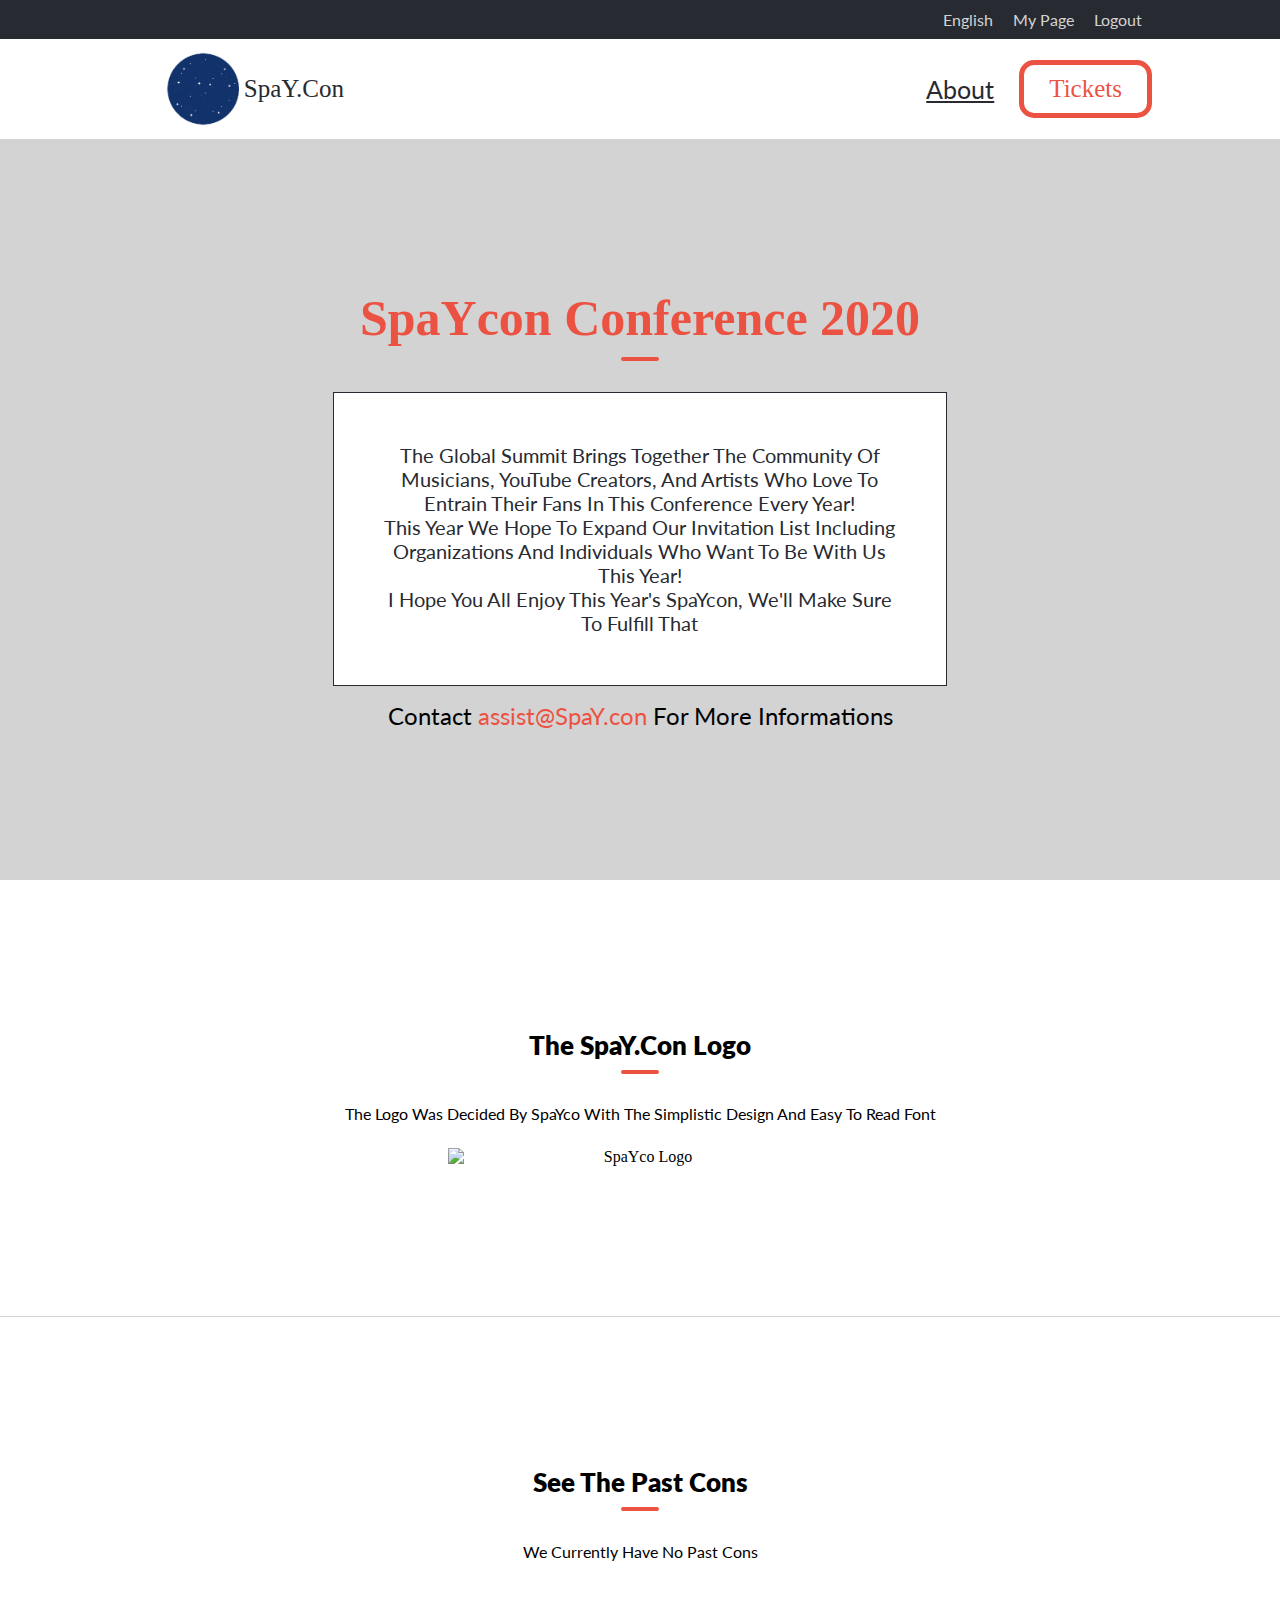
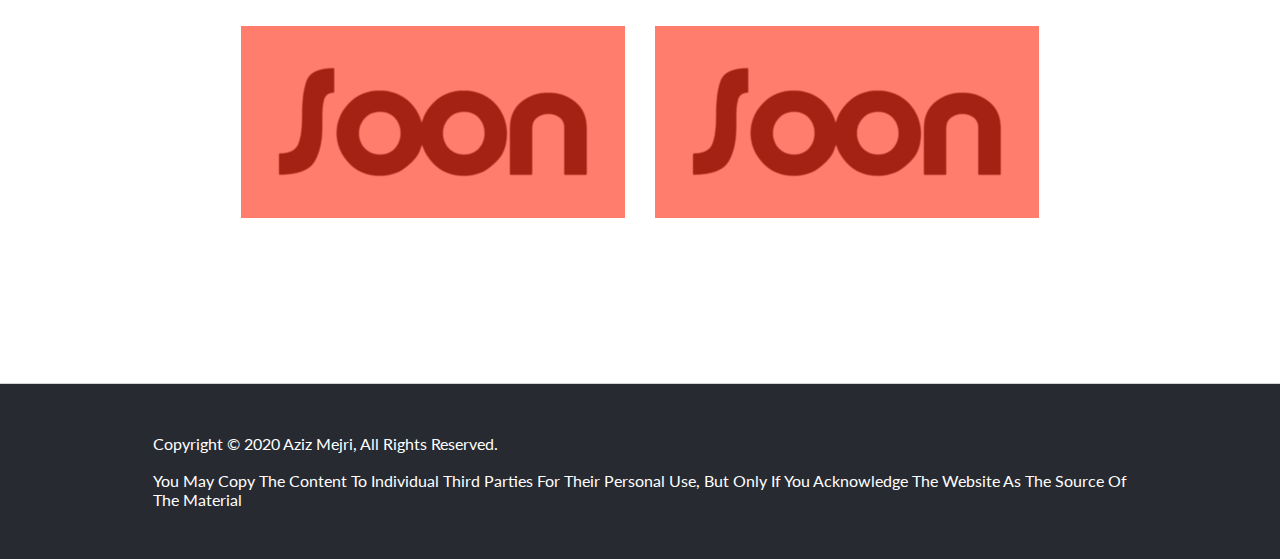
==== about.html @ fc978258 "added content to the about page" ====
<!DOCTYPE html>
<html lang="en">

<head>
    <meta charset="UTF-8">
    <meta name="viewport" content="width=device-width, initial-scale=1.0">
    <title>SpaY.con - About Page</title>
    <link rel="stylesheet" href="./media/main.css">
    <link rel="stylesheet" href="./media/about.css">
</head>

<body>
    <!-- Header -->
    <header>
        <a href="#">
            <i class="fab fa-facebook-square"></i>
        </a>
        <a href="#">
            <i class="fab fa-twitter"></i>
        </a>
        <a href="#">English</a>
        <a href="#">My Page</a>
        <a href="#">Logout</a>
    </header>
    <!-- Navigation Bar -->
    <nav>
        <div>
            <a href="./index.html"><img src="./media/logo.gif" alt="">
                <p>SpaY.con</p>
            </a>
        </div>
        <div class="nav-links">
            <a class="nav-about" href="./about.html">about</a>
            <a class="nav-tickets" href="./tickets.html">Tickets</a>
        </div>
    </nav>
    <!-- Main Section -->
    <main>
        <div class="about-container">
            <div class="title">
                <h1>SpaYcon Conference 2020</h1>
                <hr>
            </div>
            <div class="about-text">
                <p>
                    The Global Summit brings together the community of Musicians, YouTube Creators, and Artists who love
                    to entrain their fans in this conference every year!
                    <br>
                    This year we hope to expand our invitation list including organizations and individuals who want to
                    be with us this year!
                    <br>
                    I hope you all enjoy this year's SpaYcon, we'll make sure to fulfill that
                </p>
            </div>
            <p>Contact <a href="mailto:assist@SpaY.con" target="_blank" rel="noopener noreferrer">assist@SpaY.con</a>
                for more informations</p>
        </div>
        <div class="logo-about">
            <div class="title">
                <h3>The SpaY.con Logo</h3>
                <hr>
            </div>
            <p>The Logo was decided by SpaYco with the simplistic design and easy to read font</p>
            <img src="./media/SpaY.coDark.png" alt="SpaYco Logo">
        </div>
        <div id="past-cons">
            <div class="title">
                <h3>See The Past Cons</h3>
                <hr>
            </div>
            <p>We Currently have no past cons</p>
            <div id="past-cards">
                <a href="#">
                <img src="./media/soon.png" alt="SpaYco Logo">
                <div class="orange"></div>
                </a>
                <a href="#">
                <img src="./media/soon.png" alt="SpaYco Logo">
                <div class="orange"></div>
                </a>
            </div>
        </div>
    </main>
    <!-- Footer -->
    <footer>
        <img src="./media/SpaY.co.png" alt="">
        <div>
            <p>Copyright © 2020 Aziz Mejri, All rights reserved. </p>
            <br>
            <p>You may copy the content to individual third parties for their personal use, but only if you acknowledge
                the website as the source of the material</p>
        </div>
    </footer>
    <!-- FontAwesome script for icons -->
    <script src="https://kit.fontawesome.com/e966a3bd22.js" crossorigin="anonymous"></script>
</body>

</html>
---- media/main.css ----
@import url("https://fonts.googleapis.com/css?family=Lato&display=swap");
@font-face {
  font-family: "COCOGOOSE";
  src: url("//db.onlinewebfonts.com/t/d14035f6b1afeabafbee4abb2ebf0fc6.eot");
  src: url("//db.onlinewebfonts.com/t/d14035f6b1afeabafbee4abb2ebf0fc6.eot?#iefix") format("embedded-opentype"), url("//db.onlinewebfonts.com/t/d14035f6b1afeabafbee4abb2ebf0fc6.woff2") format("woff2"), url("//db.onlinewebfonts.com/t/d14035f6b1afeabafbee4abb2ebf0fc6.woff") format("woff"), url("//db.onlinewebfonts.com/t/d14035f6b1afeabafbee4abb2ebf0fc6.ttf") format("truetype"), url("//db.onlinewebfonts.com/t/d14035f6b1afeabafbee4abb2ebf0fc6.svg#COCOGOOSE") format("svg");
}

* {
  margin: 0;
  padding: 0;
  -webkit-box-sizing: border-box;
          box-sizing: border-box;
  text-transform: capitalize;
}

body {
  background: #D3D3D3;
}

body .title {
  margin-bottom: 3%;
  display: -webkit-box;
  display: -ms-flexbox;
  display: flex;
  -webkit-box-pack: center;
      -ms-flex-pack: center;
          justify-content: center;
  -webkit-box-align: center;
      -ms-flex-align: center;
          align-items: center;
  -webkit-box-orient: vertical;
  -webkit-box-direction: normal;
      -ms-flex-direction: column;
          flex-direction: column;
}

body .title h3 {
  font-family: "COCOGOOSE", san-serif;
  font-size: 1.5vw;
}

body .title hr {
  margin-top: 10px;
  border: 2px solid #EC5242;
  border-radius: 5px;
  width: 3vw;
  -webkit-transition: ease-out 350ms;
  transition: ease-out 350ms;
}

body .title:hover hr {
  width: 95%;
}

body header {
  background: #272A31;
  display: -webkit-box;
  display: -ms-flexbox;
  display: flex;
  -webkit-box-pack: end;
      -ms-flex-pack: end;
          justify-content: flex-end;
  -webkit-box-align: center;
      -ms-flex-align: center;
          align-items: center;
  padding: 10px 10vw;
}

body header > * {
  padding: 0 10px;
}

body header i {
  color: #D3D3D3;
}

body header a {
  color: #D3D3D3;
  text-decoration: underline;
  -webkit-text-decoration-color: transparent;
          text-decoration-color: transparent;
  font-family: "Lato", san-serif;
  -webkit-transition: ease-in-out 0.5s;
  transition: ease-in-out 0.5s;
}

body header a:hover {
  -webkit-text-decoration-color: #D3D3D3;
          text-decoration-color: #D3D3D3;
}

body nav {
  background-color: white;
  padding: 0 10vw;
  display: -webkit-box;
  display: -ms-flexbox;
  display: flex;
  -webkit-box-pack: justify;
      -ms-flex-pack: justify;
          justify-content: space-between;
  -webkit-box-align: center;
      -ms-flex-align: center;
          align-items: center;
}

body nav a {
  font-size: 25px;
  padding: 0 25px;
  display: -webkit-box;
  display: -ms-flexbox;
  display: flex;
  -webkit-box-align: center;
      -ms-flex-align: center;
          align-items: center;
  text-decoration: none;
  font-family: "COCOGOOSE", san-serif;
  color: #272A31;
}

body nav a p {
  padding-left: 5px;
  -webkit-transition: ease-in-out 900ms;
  transition: ease-in-out 900ms;
}

body nav a img {
  max-height: 100px;
  -webkit-transform: rotateX(0deg);
          transform: rotateX(0deg);
  -webkit-transition: ease-in-out 1200ms;
  transition: ease-in-out 1200ms;
}

body nav a:hover img {
  -webkit-transform: rotateX(180deg);
          transform: rotateX(180deg);
}

body nav a:hover p {
  padding-left: 10px;
}

body nav .nav-links {
  display: -webkit-box;
  display: -ms-flexbox;
  display: flex;
}

body nav .nav-links .nav-about {
  color: #272A31;
  font-family: "Lato", san-serif;
  text-decoration: underline;
  -webkit-text-decoration-color: transparent;
          text-decoration-color: transparent;
  font-weight: 400;
  text-shadow: 0px 0px 15px transparent;
  -webkit-transition: ease-in-out 450ms;
  transition: ease-in-out 450ms;
}

body nav .nav-links .nav-about:hover {
  -webkit-text-decoration-color: #272A31;
          text-decoration-color: #272A31;
}

body nav .nav-links .nav-tickets {
  border: 5px solid #EC5242;
  border-radius: 15px;
  background-color: transparent;
  color: #EC5242;
  font-family: "COCOGOOSE", san-serif;
  text-decoration: none;
  padding-top: 10px;
  padding-bottom: 10px;
  -webkit-transition: ease-in-out  0.5s;
  transition: ease-in-out  0.5s;
}

body nav .nav-links .nav-tickets:hover {
  color: white;
  background-color: #EC5242;
}

body footer {
  display: -webkit-box;
  display: -ms-flexbox;
  display: flex;
  padding: 50px 10vw;
  -webkit-box-align: center;
      -ms-flex-align: center;
          align-items: center;
  -webkit-box-pack: start;
      -ms-flex-pack: start;
          justify-content: flex-start;
}

body footer img {
  max-width: 20%;
  margin-right: 25px;
}

body footer p {
  font-family: "Lato", san-serif;
}
/*# sourceMappingURL=main.css.map */
---- media/about.css ----
body nav .nav-about {
  text-decoration: underline !important;
}

body footer {
  background-color: #272A31;
}

body footer p {
  color: white;
}

body main {
  display: -webkit-box;
  display: -ms-flexbox;
  display: flex;
  -webkit-box-orient: vertical;
  -webkit-box-direction: normal;
      -ms-flex-direction: column;
          flex-direction: column;
  -webkit-box-pack: center;
      -ms-flex-pack: center;
          justify-content: center;
  -webkit-box-align: center;
      -ms-flex-align: center;
          align-items: center;
  width: 100%;
}

body main .about-container {
  padding: 150px 10vw;
  text-align: center;
  width: 100%;
  display: -webkit-box;
  display: -ms-flexbox;
  display: flex;
  -webkit-box-orient: vertical;
  -webkit-box-direction: normal;
      -ms-flex-direction: column;
          flex-direction: column;
  -webkit-box-pack: center;
      -ms-flex-pack: center;
          justify-content: center;
  -webkit-box-align: center;
      -ms-flex-align: center;
          align-items: center;
}

body main .about-container .title h1 {
  font-family: "COCOGOOSE", san-serif;
  color: #EC5242;
  font-size: 50px;
}

body main .about-container p,
body main .about-container a {
  font-family: "Lato", san-serif;
}

body main .about-container a {
  color: #EC5242;
  text-decoration: none;
  text-transform: none;
}

body main .about-container > p {
  margin-top: 15px;
  font-size: 24px;
}

body main .about-container .about-text {
  border: 1px solid #272A31;
  color: #272A31;
  background-color: white;
  width: 60%;
  padding: 50px;
  font-size: 20px;
}

body main .logo-about {
  padding: 150px 10vw;
  text-align: center;
  width: 100%;
  display: -webkit-box;
  display: -ms-flexbox;
  display: flex;
  -webkit-box-orient: vertical;
  -webkit-box-direction: normal;
      -ms-flex-direction: column;
          flex-direction: column;
  -webkit-box-pack: center;
      -ms-flex-pack: center;
          justify-content: center;
  -webkit-box-align: center;
      -ms-flex-align: center;
          align-items: center;
  background-color: white;
  border-bottom: 1px solid #D3D3D3;
}

body main .logo-about h3 {
  font-family: "Lato", san-serif;
  font-size: 2vw;
  font-weight: 800;
}

body main .logo-about p {
  font-family: "Lato", san-serif;
  margin-bottom: 25px;
}

body main .logo-about img {
  width: 30vw;
}

body main #past-cons {
  padding: 150px 10vw;
  text-align: center;
  width: 100%;
  display: -webkit-box;
  display: -ms-flexbox;
  display: flex;
  -webkit-box-orient: vertical;
  -webkit-box-direction: normal;
      -ms-flex-direction: column;
          flex-direction: column;
  -webkit-box-pack: center;
      -ms-flex-pack: center;
          justify-content: center;
  -webkit-box-align: center;
      -ms-flex-align: center;
          align-items: center;
  background-color: white;
  border-bottom: 1px solid #D3D3D3;
}

body main #past-cons h3 {
  font-family: "Lato", san-serif;
  font-size: 2vw;
  font-weight: 800;
}

body main #past-cons p {
  font-family: "Lato", san-serif;
  margin-bottom: 50px;
}

body main #past-cons #past-cards {
  display: -webkit-box;
  display: -ms-flexbox;
  display: flex;
}

body main #past-cons #past-cards * {
  -webkit-transition: 450ms;
  transition: 450ms;
}

body main #past-cons #past-cards a {
  display: -webkit-box;
  display: -ms-flexbox;
  display: flex;
  height: 15vw;
  width: 30vw;
  -webkit-box-pack: center;
      -ms-flex-pack: center;
          justify-content: center;
  -webkit-box-align: center;
      -ms-flex-align: center;
          align-items: center;
  position: relative;
  margin: 15px;
}

body main #past-cons #past-cards a .orange {
  position: absolute;
  width: 100%;
  background-color: rgba(255, 30, 0, 0.822);
  height: 100%;
  opacity: 0.7;
}

body main #past-cons #past-cards a img {
  max-width: 100%;
}

body main #past-cons #past-cards a:hover .orange {
  background-color: #ff1e00;
}
/*# sourceMappingURL=about.css.map */
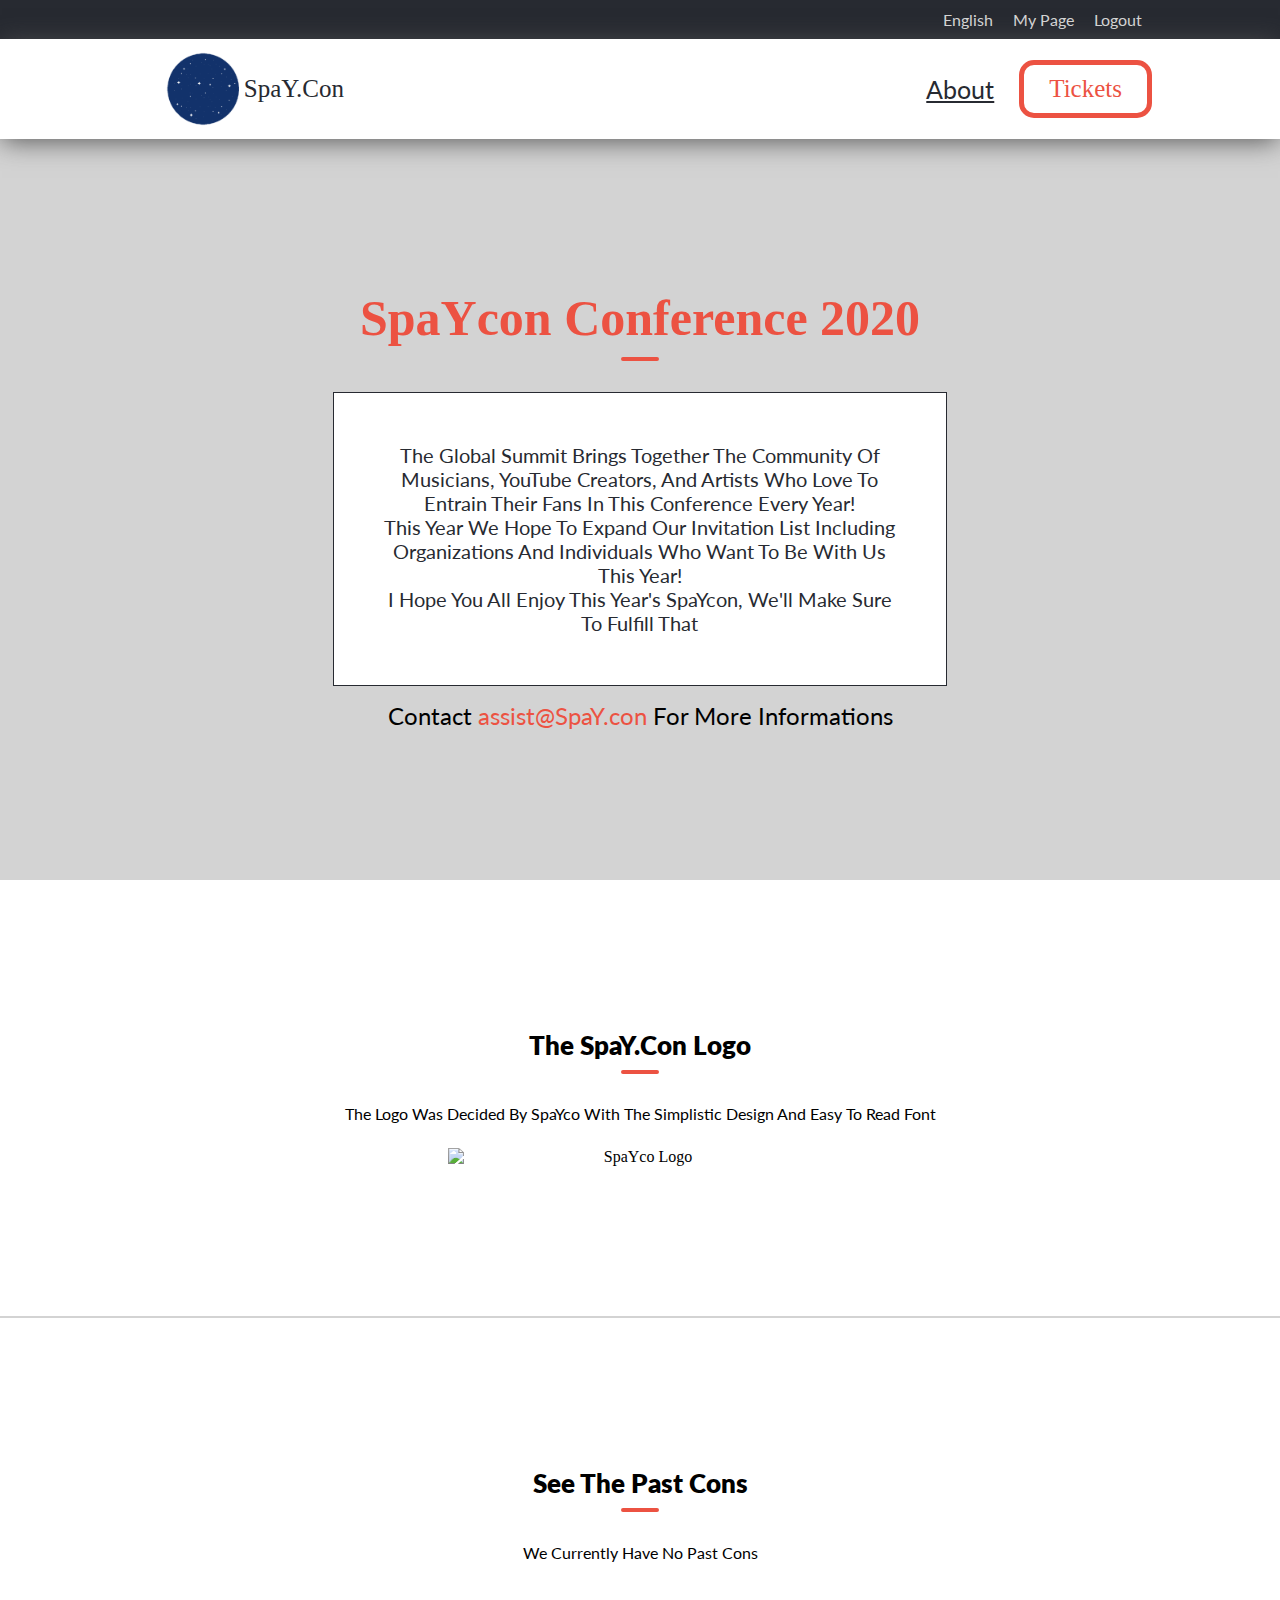
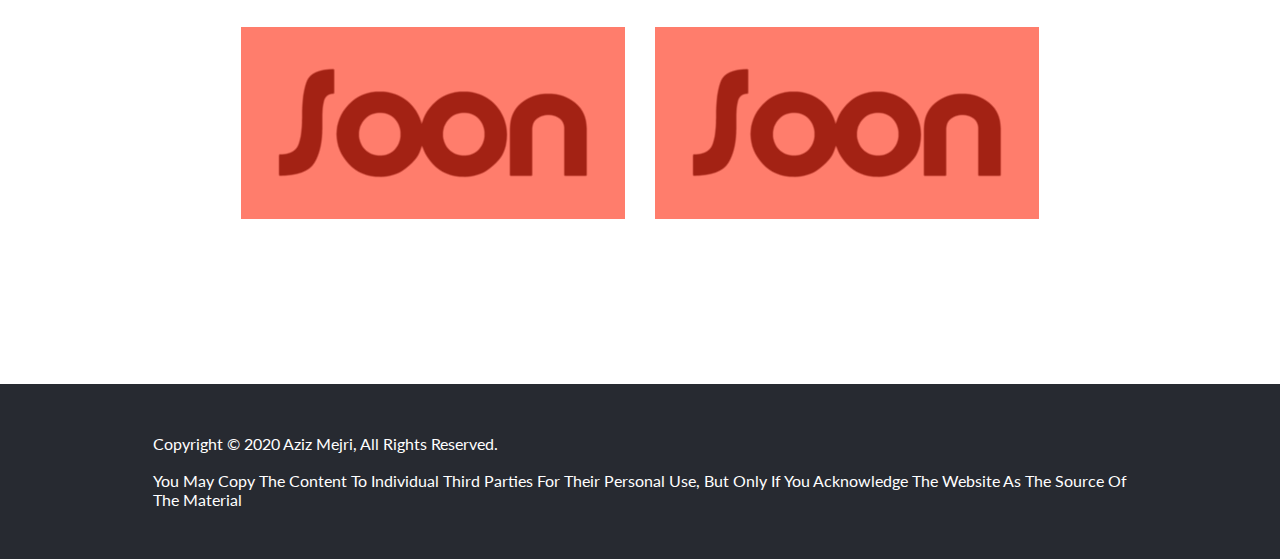
==== commit 53acf924: "added tickets page content" ====
--- a/about.html
+++ b/about.html
@@ -55,7 +55,7 @@
             <p>Contact <a href="mailto:assist@SpaY.con" target="_blank" rel="noopener noreferrer">assist@SpaY.con</a>
                 for more informations</p>
         </div>
-        <div class="logo-about">
+        <div id="logo-about">
             <div class="title">
                 <h3>The SpaY.con Logo</h3>
                 <hr>
@@ -71,12 +71,12 @@
             <p>We Currently have no past cons</p>
             <div id="past-cards">
                 <a href="#">
-                <img src="./media/soon.png" alt="SpaYco Logo">
-                <div class="orange"></div>
+                    <img src="./media/soon.png" alt="SpaYco Logo">
+                    <div class="orange"></div>
                 </a>
                 <a href="#">
-                <img src="./media/soon.png" alt="SpaYco Logo">
-                <div class="orange"></div>
+                    <img src="./media/soon.png" alt="SpaYco Logo">
+                    <div class="orange"></div>
                 </a>
             </div>
         </div>
--- a/media/main.css
+++ b/media/main.css
@@ -101,6 +101,8 @@
   -webkit-box-align: center;
       -ms-flex-align: center;
           align-items: center;
+  -webkit-box-shadow: 0 4px 25px -2px #555555;
+          box-shadow: 0 4px 25px -2px #555555;
 }
 
 body nav a {
--- a/media/about.css
+++ b/media/about.css
@@ -77,7 +77,7 @@
   font-size: 20px;
 }
 
-body main .logo-about {
+body main #logo-about {
   padding: 150px 10vw;
   text-align: center;
   width: 100%;
@@ -95,21 +95,21 @@
       -ms-flex-align: center;
           align-items: center;
   background-color: white;
-  border-bottom: 1px solid #D3D3D3;
+  border-bottom: 2px solid #D3D3D3;
 }
 
-body main .logo-about h3 {
+body main #logo-about h3 {
   font-family: "Lato", san-serif;
   font-size: 2vw;
   font-weight: 800;
 }
 
-body main .logo-about p {
+body main #logo-about p {
   font-family: "Lato", san-serif;
   margin-bottom: 25px;
 }
 
-body main .logo-about img {
+body main #logo-about img {
   width: 30vw;
 }
 
@@ -131,7 +131,6 @@
       -ms-flex-align: center;
           align-items: center;
   background-color: white;
-  border-bottom: 1px solid #D3D3D3;
 }
 
 body main #past-cons h3 {
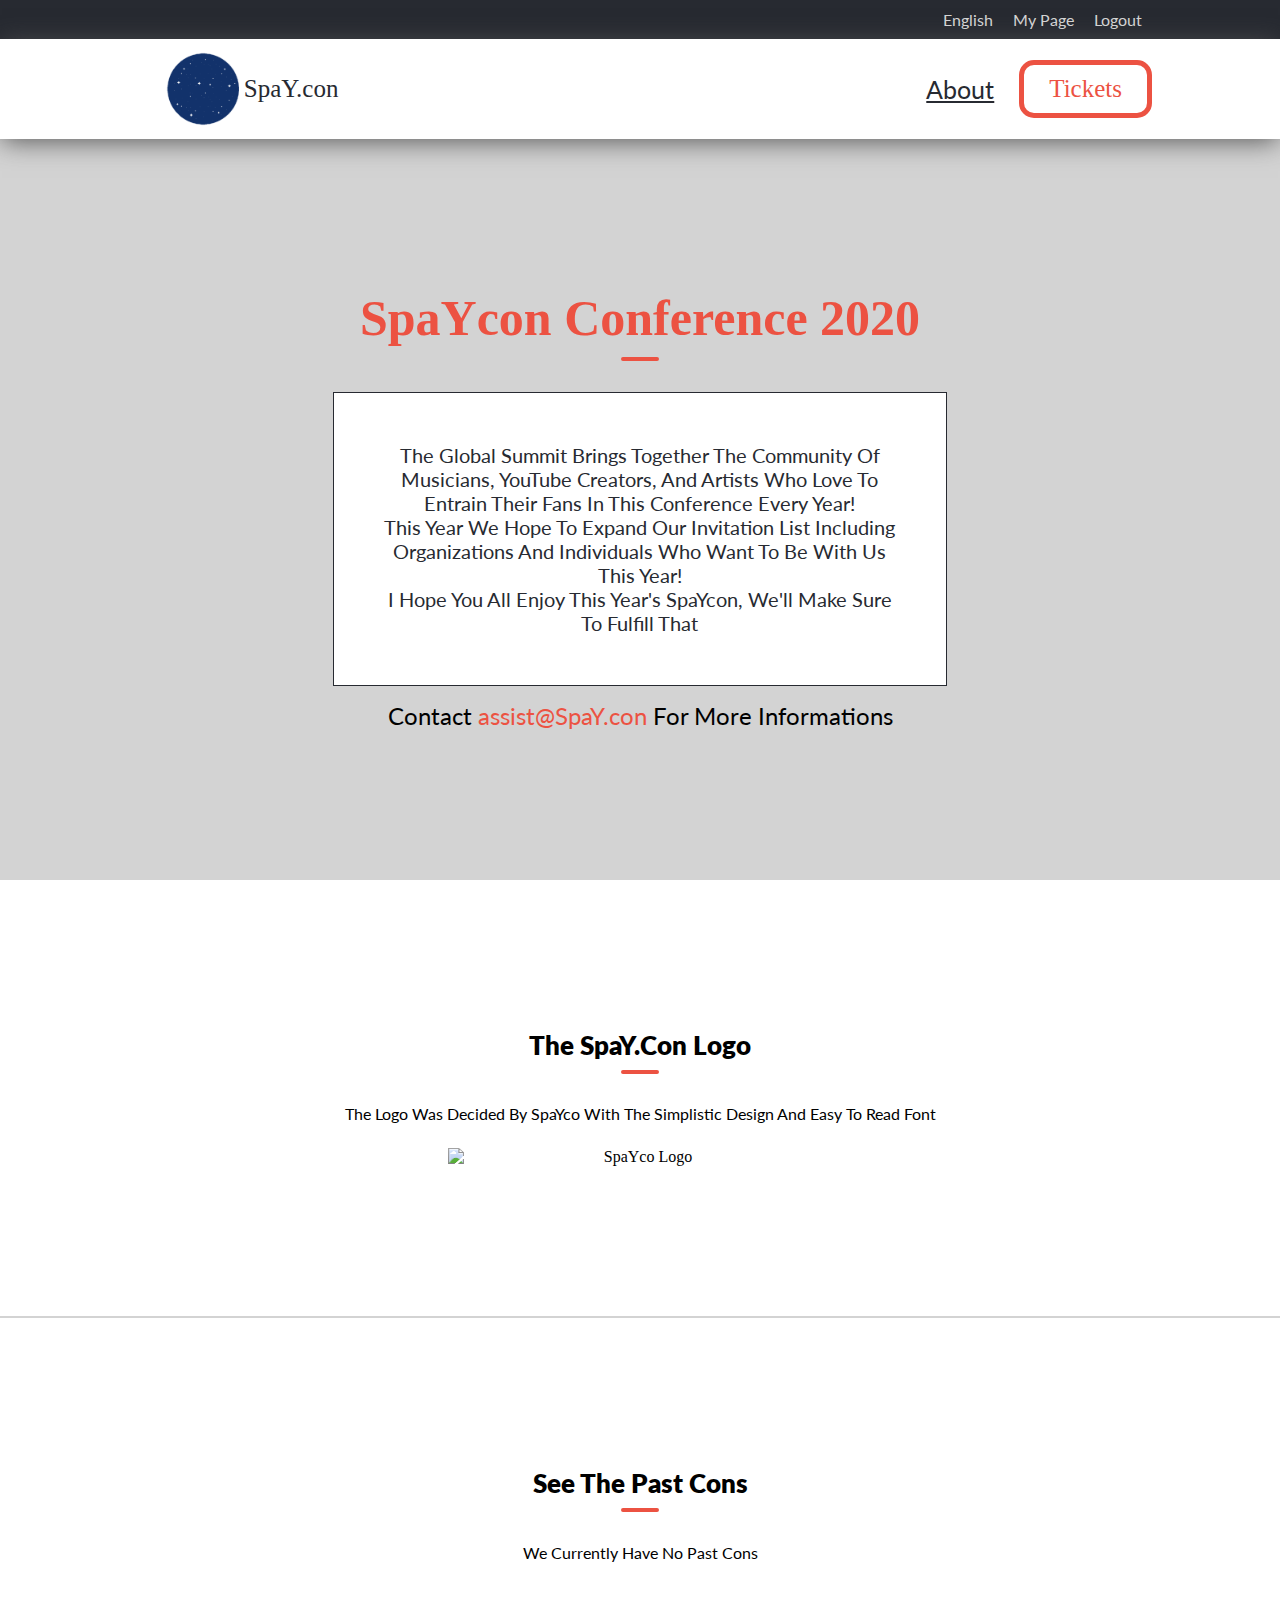
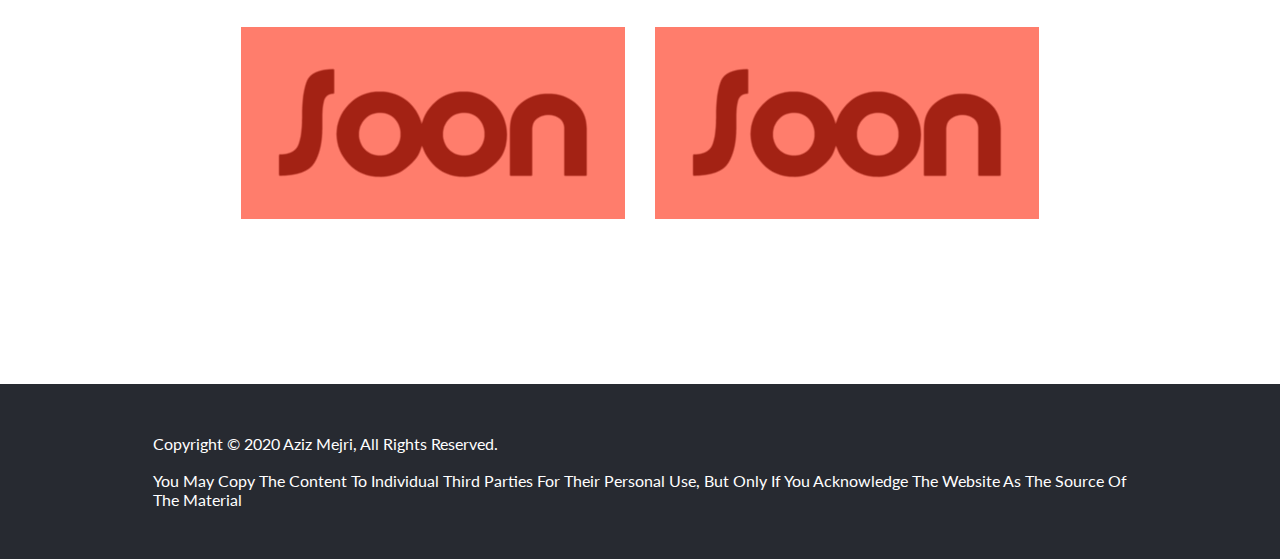
==== commit db513e71: "added mobile breakpoint for index.html" ====
--- a/about.html
+++ b/about.html
@@ -7,6 +7,7 @@
     <title>SpaY.con - About Page</title>
     <link rel="stylesheet" href="./media/main.css">
     <link rel="stylesheet" href="./media/about.css">
+    <script src="./media/toggle.js"></script>
 </head>
 
 <body>
@@ -24,14 +25,15 @@
     </header>
     <!-- Navigation Bar -->
     <nav>
+        <i onclick="toggleBtn()" id="toggle-btn" class="fas fa-bars"></i>
         <div>
-            <a href="./index.html"><img src="./media/logo.gif" alt="">
+            <a class="brand toggle" href="./index.html"><img src="./media/logo.gif" alt="">
                 <p>SpaY.con</p>
             </a>
         </div>
         <div class="nav-links">
-            <a class="nav-about" href="./about.html">about</a>
-            <a class="nav-tickets" href="./tickets.html">Tickets</a>
+            <a class="nav-about toggle" href="./about.html">about</a>
+            <a class="nav-tickets toggle" href="./tickets.html">Tickets</a>
         </div>
     </nav>
     <!-- Main Section -->
--- a/media/main.css
+++ b/media/main.css
@@ -37,6 +37,7 @@
 body .title h3 {
   font-family: "COCOGOOSE", san-serif;
   font-size: 1.5vw;
+  min-width: 105px;
 }
 
 body .title hr {
@@ -105,15 +106,23 @@
           box-shadow: 0 4px 25px -2px #555555;
 }
 
+body nav i {
+  display: none !important;
+}
+
 body nav a {
   font-size: 25px;
   padding: 0 25px;
   display: -webkit-box;
   display: -ms-flexbox;
   display: flex;
-  -webkit-box-align: center;
-      -ms-flex-align: center;
-          align-items: center;
+  -webkit-box-pack: center;
+      -ms-flex-pack: center;
+          justify-content: center;
+  -webkit-box-align: center;
+      -ms-flex-align: center;
+          align-items: center;
+  text-align: center;
   text-decoration: none;
   font-family: "COCOGOOSE", san-serif;
   color: #272A31;
@@ -121,6 +130,7 @@
 
 body nav a p {
   padding-left: 5px;
+  text-transform: none;
   -webkit-transition: ease-in-out 900ms;
   transition: ease-in-out 900ms;
 }
@@ -204,4 +214,44 @@
 body footer p {
   font-family: "Lato", san-serif;
 }
+
+@media all and (max-width: 768px) {
+  body header {
+    display: none;
+  }
+  body .title h3 {
+    font-size: 3vw;
+  }
+  body nav {
+    background: transparent;
+    -webkit-box-shadow: 0px 0px 0px 0px transparent;
+            box-shadow: 0px 0px 0px 0px transparent;
+    padding: 0;
+  }
+  body nav i {
+    display: block !important;
+    font-size: 45px;
+    color: #272A31;
+    margin: 25px;
+    cursor: pointer;
+  }
+  body nav #toggle-btn {
+    -webkit-transform: rotate(0deg);
+            transform: rotate(0deg);
+    -webkit-transition: 0.3s;
+    transition: 0.3s;
+  }
+  body nav .toggle {
+    opacity: 0;
+    -webkit-transition: 0.3s;
+    transition: 0.3s;
+    margin: 1vw;
+    width: 20vw;
+    font-size: 3vw;
+    padding: 0;
+  }
+  body nav .toggle img {
+    display: none;
+  }
+}
 /*# sourceMappingURL=main.css.map */